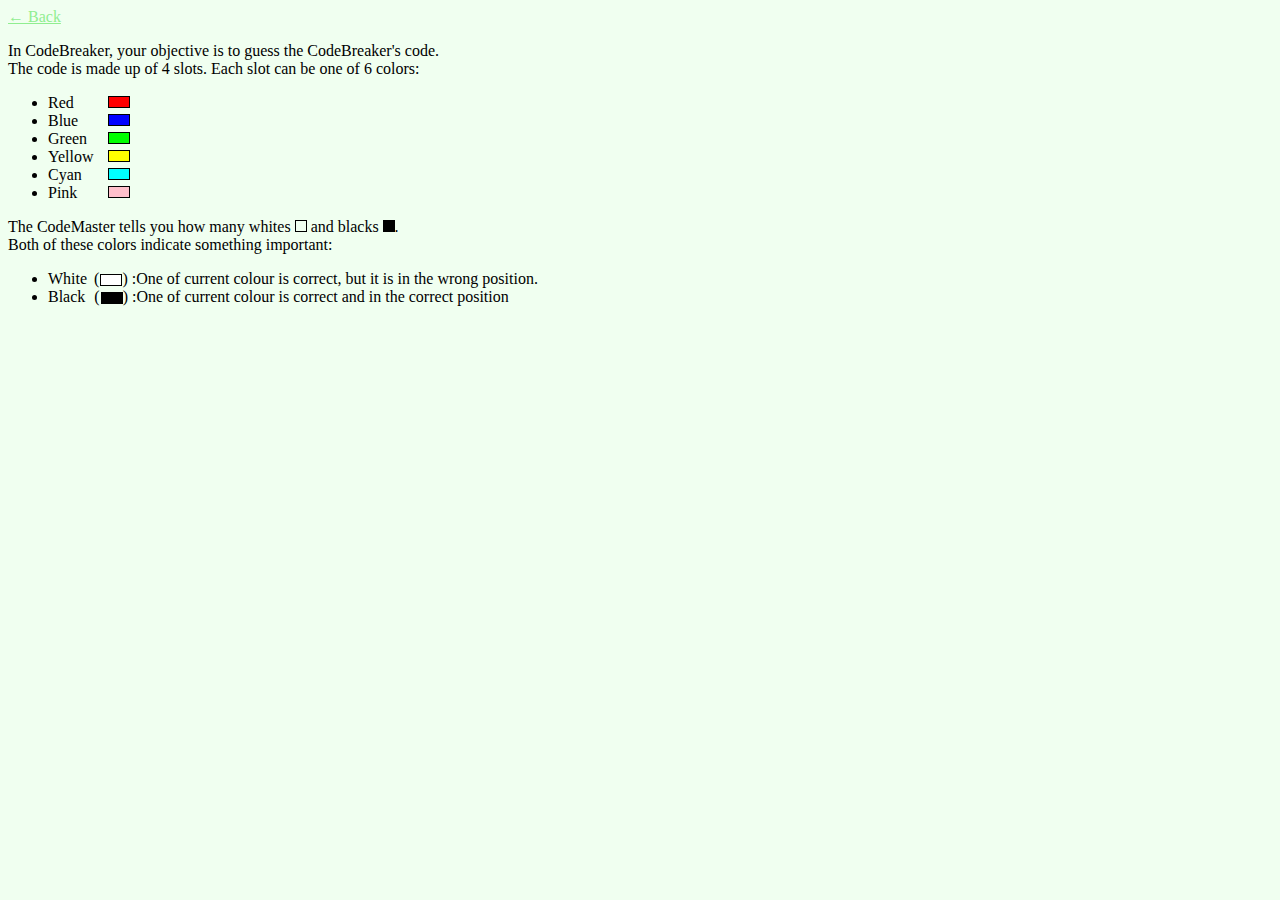
==== CodeMasterExplanation.html @ 4d7218b4 "Updated website" ====
<!DOCTYPE html>
<html lang="en" dir="ltr">
  <head>
    <meta charset="utf-8">
    <title>Explanation for CodeMaster</title>
  </head>
  <body style="background-color: honeydew;">
    <a href="./index.html" style="color: lightgreen"><span>&#8592;</span> Back</a>
    <p>In CodeBreaker, your objective is to guess the CodeBreaker's code.<br>
    The code is made up of 4 slots. Each slot can be one of 6 colors:
      <ul>
        <li>Red <span style="padding-left: 30px"></span><canvas width="20" height="10" style="background: #ff0000; border: 1px solid;"></canvas></li>
        <li>Blue <span style="padding-left: 26px"></span><canvas width="20" height="10" style="background: #0000ff; border: 1px solid;"></canvas></li>
        <li>Green <span style="padding-left: 17px"></span><canvas width="20" height="10" style="background: #00ff00; border: 1px solid;"></canvas></li>
        <li>Yellow <span style="padding-left: 10px"></span><canvas width="20" height="10" style="background: #ffff00; border: 1px solid;"></canvas></li>
        <li>Cyan <span style="padding-left: 22px"></span><canvas width="20" height="10" style="background: #00ffff; border: 1px solid;"></canvas></li>
        <li>Pink <span style="padding-left: 27px"></span><canvas width="20" height="10" style="background: #ffc0cb; border: 1px solid;"></canvas></li>
      </ul>
    The CodeMaster tells you how many whites&nbsp;<canvas width="10" height="10" style="background: #fffff; border: 1px solid;"></canvas>
    and blacks&nbsp;<canvas width="10" height="10" style="background: #000000; border: 1px solid;"></canvas>.<br>
    Both of these colors indicate something important:
      <ul>
        <li>White <span style="padding-left: 3px;"></span>(<span style="padding-left: 1px;"></span><canvas width="20" height="10" style="vertical-align: middle;background: #ffffff; border: 1px solid;"></canvas>) :One of current colour is correct, but it is in the wrong position.</li>
        <li>Black<span style="padding-left: 9px"></span>(<span style="padding-left: 1px;"></span><canvas width="20" height="10" style="vertical-align: middle;background: #000000; border: 1px solid;"></canvas>) :One of current colour is correct and in the correct position</li>
      </ul>
    </p>

  </body>
</html>
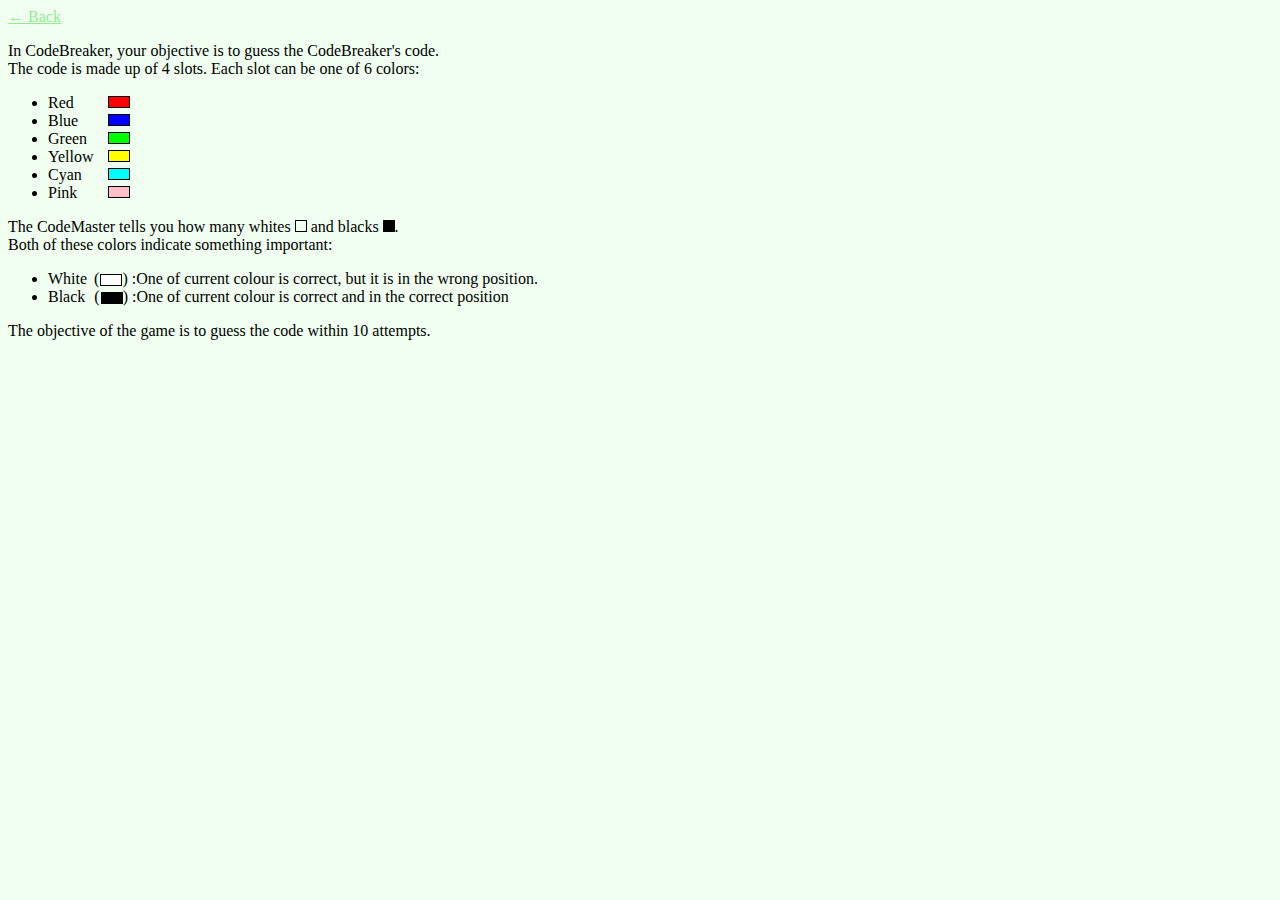
==== commit ad98a5f6: "Added 10 attempts feature." ====
--- a/CodeMasterExplanation.html
+++ b/CodeMasterExplanation.html
@@ -5,24 +5,25 @@
     <title>Explanation for CodeMaster</title>
   </head>
   <body style="background-color: honeydew;">
-    <a href="./index.html" style="color: lightgreen"><span>&#8592;</span> Back</a>
+    <a href="/" style="color: lightgreen"><span>&#8592;</span> Back</a>
     <p>In CodeBreaker, your objective is to guess the CodeBreaker's code.<br>
     The code is made up of 4 slots. Each slot can be one of 6 colors:
-      <ul>
-        <li>Red <span style="padding-left: 30px"></span><canvas width="20" height="10" style="background: #ff0000; border: 1px solid;"></canvas></li>
-        <li>Blue <span style="padding-left: 26px"></span><canvas width="20" height="10" style="background: #0000ff; border: 1px solid;"></canvas></li>
-        <li>Green <span style="padding-left: 17px"></span><canvas width="20" height="10" style="background: #00ff00; border: 1px solid;"></canvas></li>
-        <li>Yellow <span style="padding-left: 10px"></span><canvas width="20" height="10" style="background: #ffff00; border: 1px solid;"></canvas></li>
-        <li>Cyan <span style="padding-left: 22px"></span><canvas width="20" height="10" style="background: #00ffff; border: 1px solid;"></canvas></li>
-        <li>Pink <span style="padding-left: 27px"></span><canvas width="20" height="10" style="background: #ffc0cb; border: 1px solid;"></canvas></li>
-      </ul>
+    <ul>
+      <li>Red <span style="padding-left: 30px"></span><canvas width="20" height="10" style="background: #ff0000; border: 1px solid;"></canvas></li>
+      <li>Blue <span style="padding-left: 26px"></span><canvas width="20" height="10" style="background: #0000ff; border: 1px solid;"></canvas></li>
+      <li>Green <span style="padding-left: 17px"></span><canvas width="20" height="10" style="background: #00ff00; border: 1px solid;"></canvas></li>
+      <li>Yellow <span style="padding-left: 10px"></span><canvas width="20" height="10" style="background: #ffff00; border: 1px solid;"></canvas></li>
+      <li>Cyan <span style="padding-left: 22px"></span><canvas width="20" height="10" style="background: #00ffff; border: 1px solid;"></canvas></li>
+      <li>Pink <span style="padding-left: 27px"></span><canvas width="20" height="10" style="background: #ffc0cb; border: 1px solid;"></canvas></li>
+    </ul>
     The CodeMaster tells you how many whites&nbsp;<canvas width="10" height="10" style="background: #fffff; border: 1px solid;"></canvas>
     and blacks&nbsp;<canvas width="10" height="10" style="background: #000000; border: 1px solid;"></canvas>.<br>
     Both of these colors indicate something important:
-      <ul>
-        <li>White <span style="padding-left: 3px;"></span>(<span style="padding-left: 1px;"></span><canvas width="20" height="10" style="vertical-align: middle;background: #ffffff; border: 1px solid;"></canvas>) :One of current colour is correct, but it is in the wrong position.</li>
-        <li>Black<span style="padding-left: 9px"></span>(<span style="padding-left: 1px;"></span><canvas width="20" height="10" style="vertical-align: middle;background: #000000; border: 1px solid;"></canvas>) :One of current colour is correct and in the correct position</li>
-      </ul>
+    <ul>
+      <li>White <span style="padding-left: 3px;"></span>(<span style="padding-left: 1px;"></span><canvas width="20" height="10" style="vertical-align: middle;background: #ffffff; border: 1px solid;"></canvas>) :One of current colour is correct, but it is in the wrong position.</li>
+      <li>Black<span style="padding-left: 9px"></span>(<span style="padding-left: 1px;"></span><canvas width="20" height="10" style="vertical-align: middle;background: #000000; border: 1px solid;"></canvas>) :One of current colour is correct and in the correct position</li>
+    </ul>
+    The objective of the game is to guess the code within 10 attempts.
     </p>
 
   </body>
